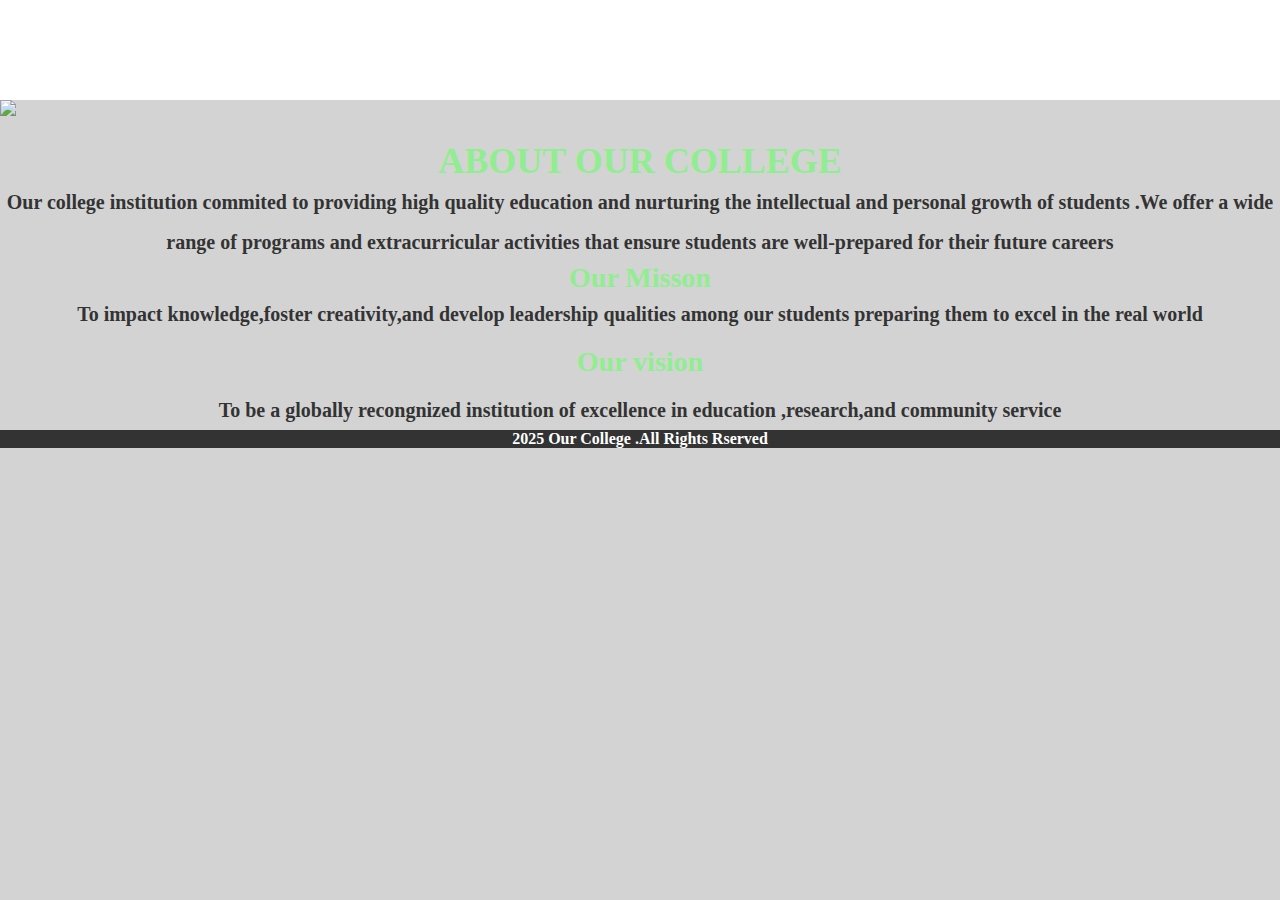
==== pages/about.html @ a12c295e "About our college page" ====
<!DOCTYPE html>
<html lang="en">
<head>
    <meta charset="UTF-8">
    <meta name="viewport" content="width=device-width, initial-scale=1.0">
    <title>About Us-Our College</title>
    <link rel="stylesheet" href="../css/about.css">
</head>
<body>
   <div class="container">
    <div class="aboutus">
     </div>   
      <img src="../images/college.jpg">
     </div>
    <!--About Us Section-->
    <section class="about-us">
      <h2>ABOUT OUR COLLEGE </h2>  
    <p><b> Our college institution commited to providing high quality education and nurturing the intellectual and
        personal growth of students .We offer a wide range of programs and extracurricular activities that ensure 
        students are well-prepared for their future careers<b></p>
    <h3>Our Misson</h3>
    <p><b>To impact knowledge,foster creativity,and develop leadership qualities among our students preparing them to excel in the real world</b></p>
    <h4>Our vision</h4>
    <p><b>To be a globally recongnized institution of excellence in education ,research,and community service</b></p>
    </section>
    <!--Footer Section-->
    <footer>
        <b>2025 Our College .All Rights Rserved
        </b>
    </footer>
   
   
</body>
</html>
---- css/about.css ----
*{
    padding: 0;
    margin: 0;
}
body{
    height: 100%;
    width: 100%;
    background-color:lightgrey;
}

.aboutus img{
   height: 100%;
   width: 100%;
   background-color:lightgray;
}
/*About Us section*/
.aboutus{
    background-color:#fff;
    padding: 50px 0;
    text-align: center;
}
.about-us.container{
    max-width: 1000px;
    margin: 0% auto;
    padding:0% 20px;
    
}
.about-us h2{
    font-size: 36px;
    margin-top: 20px;
    color:lightgreen;
    text-align: center;
}
.about-us p{
    font-size:18px;
    line-height: 2.0;
    color: #555;
    text-align: center;
}
.about-us h3{
    font-size:28px;
    margine-top:30px;
    color:#333;
    text-align: center;
    color:lightgreen;

}
.about-us p{
    font-size:20px;
    line-height:2.0;
    color: rosybrown;
    text-align: center;

}
.about-us h4{
    font-size: 28px;
    line-height:2.0;
    color: lightgreen;
    text-align: center;
}
.about-us p{
    font-size:20px;
    line-height:2.0;
    color: #333;
    text-align: center;

}
/*Footer styles*/
footer{
    background-color: #333;
    color: #fff;
    padding:0% 10px;
    text-align: center;

}
footer.container{
    max-width: 1200px;
    margin:0 auto;
}
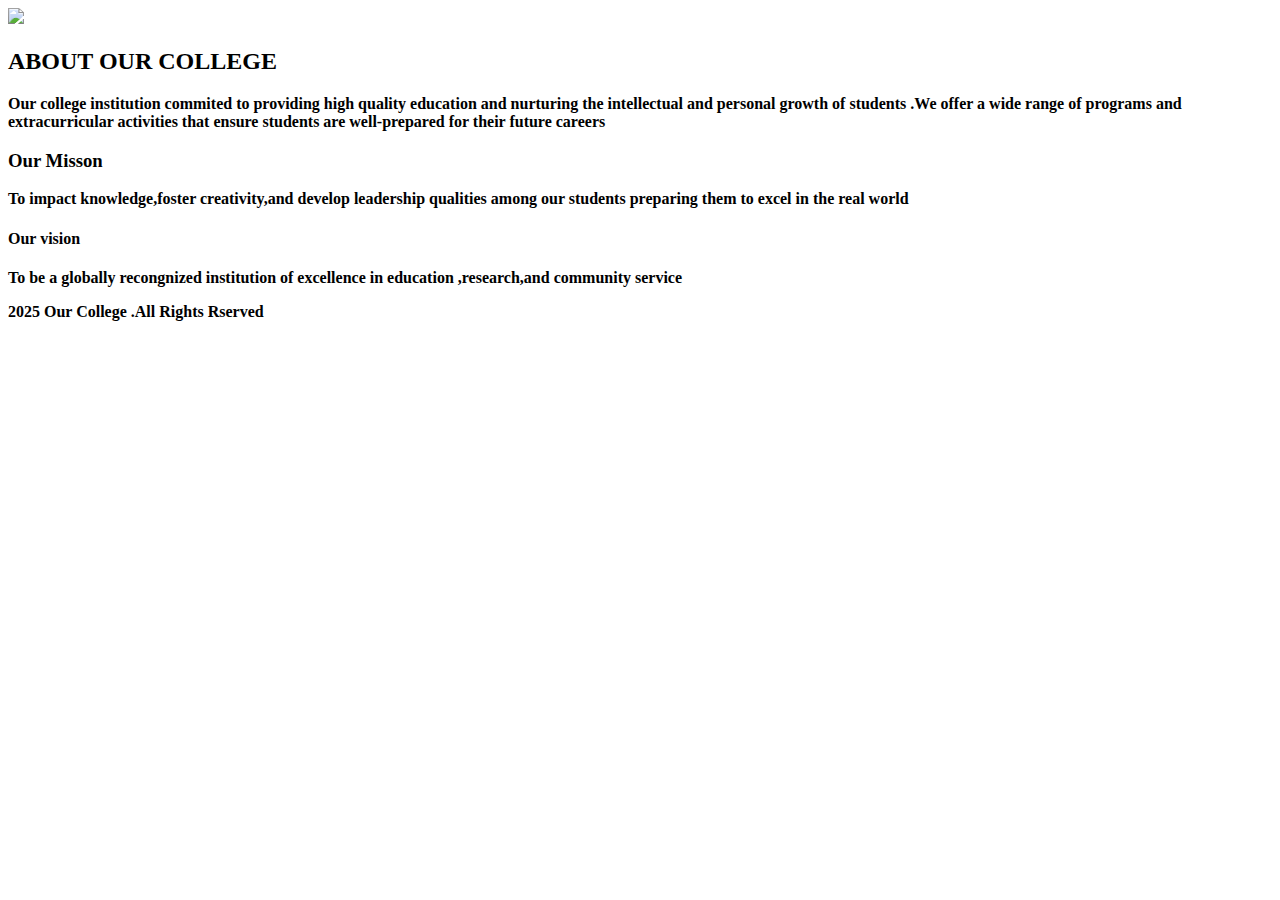
==== commit 76c7b172: "Merge pull request #10 from Dhanashree0076/main" ====
--- a/pages/about.html
+++ b/pages/about.html
@@ -4,14 +4,16 @@
     <meta charset="UTF-8">
     <meta name="viewport" content="width=device-width, initial-scale=1.0">
     <title>About Us-Our College</title>
-    <link rel="stylesheet" href="../css/about.css">
+    <link rel="stylesheet" href="style.css">
 </head>
 <body>
    <div class="container">
     <div class="aboutus">
      </div>   
-      <img src="../images/college.jpg">
+      <img src="college (2).jpg">
      </div>
+    
+
     <!--About Us Section-->
     <section class="about-us">
       <h2>ABOUT OUR COLLEGE </h2>  
